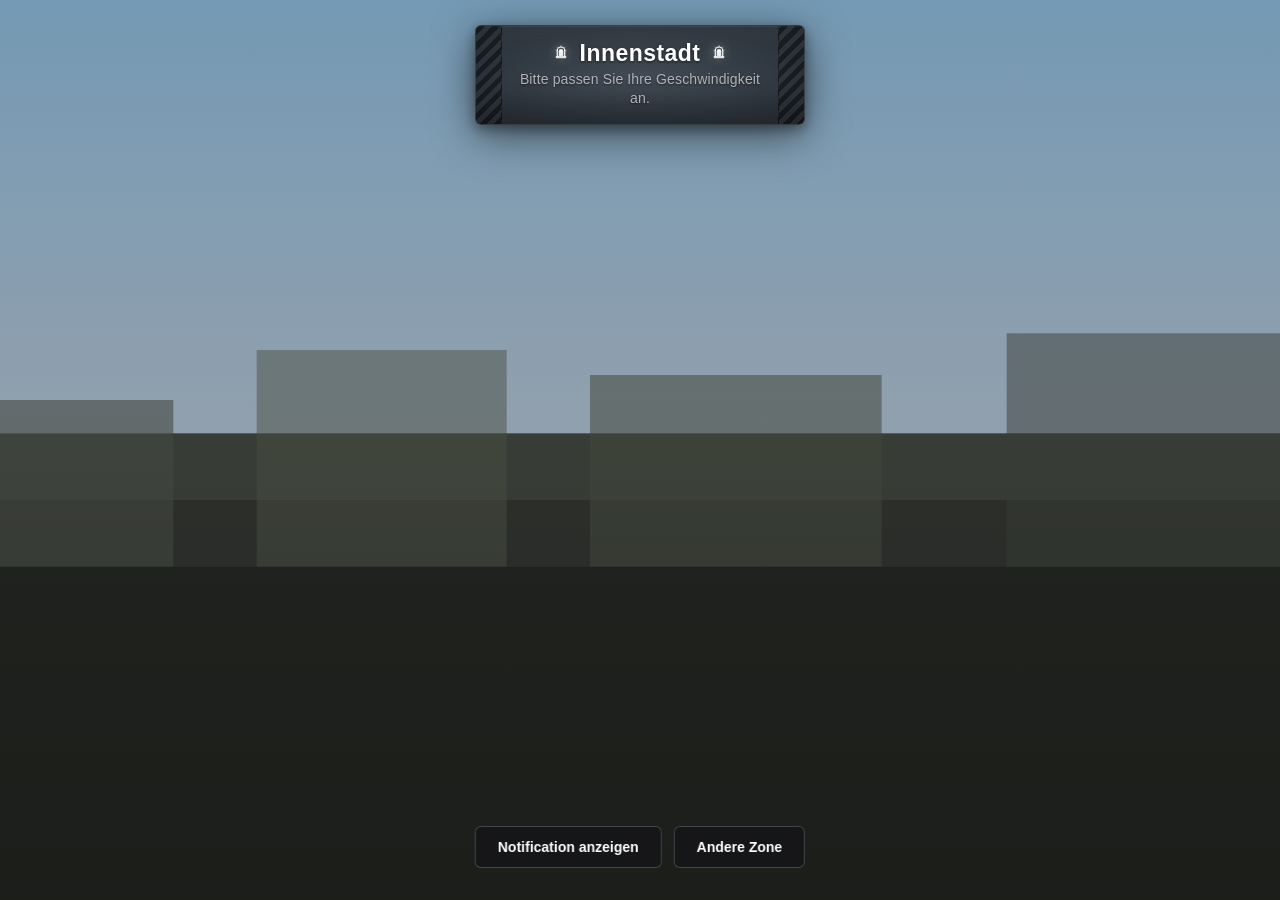
==== index.html @ fa8856ca "Add GTA/FiveM-style zone HUD notification UI Implement a glassmorphism speed-zone notification with " ====
<!DOCTYPE html>
<html lang="de">
  <head>
    <meta charset="UTF-8" />
    <meta name="viewport" content="width=device-width, initial-scale=1.0" />
    <title>Zone HUD Notification</title>
    <link rel="stylesheet" href="css/zone-notification.css" />
    <style>
      *,
      *::before,
      *::after {
        box-sizing: border-box;
      }

      html,
      body {
        margin: 0;
        min-height: 100vh;
        font-family: "Segoe UI", "Roboto", "Helvetica Neue", Arial, sans-serif;
      }

      body {
        background:
          linear-gradient(rgba(0, 0, 0, 0.15), rgba(0, 0, 0, 0.35)),
          url("data:image/svg+xml,%3Csvg xmlns='http://www.w3.org/2000/svg' width='1920' height='1080' viewBox='0 0 1920 1080'%3E%3Cdefs%3E%3ClinearGradient id='sky' x1='0%25' y1='0%25' x2='0%25' y2='100%25'%3E%3Cstop offset='0%25' stop-color='%2388b4d4'/%3E%3Cstop offset='55%25' stop-color='%23c8d8e8'/%3E%3Cstop offset='100%25' stop-color='%23a0a898'/%3E%3C/linearGradient%3E%3C/defs%3E%3Crect fill='url(%23sky)' width='1920' height='1080'/%3E%3Crect fill='%234a5048' y='520' width='1920' height='560'/%3E%3Crect fill='%233a3e38' y='600' width='1920' height='80'/%3E%3Crect fill='%232a2e28' y='680' width='1920' height='400'/%3E%3Crect fill='%235a6058' x='0' y='480' width='400' height='200' opacity='0.6'/%3E%3Crect fill='%23606858' x='500' y='420' width='300' height='260' opacity='0.5'/%3E%3Crect fill='%23586050' x='900' y='450' width='350' height='230' opacity='0.55'/%3E%3Crect fill='%234a5048' x='1400' y='400' width='520' height='280' opacity='0.5'/%3E%3C/svg%3E")
            center / cover no-repeat;
        background-color: #2a2e32;
      }

      .demo-controls {
        position: fixed;
        bottom: 32px;
        left: 50%;
        transform: translateX(-50%);
        display: flex;
        flex-wrap: wrap;
        gap: 12px;
        justify-content: center;
        padding: 0 16px;
        z-index: 1;
      }

      .demo-controls button {
        padding: 12px 22px;
        border: 1px solid rgba(255, 255, 255, 0.2);
        border-radius: 6px;
        background: rgba(20, 20, 24, 0.75);
        backdrop-filter: blur(8px);
        color: #fff;
        font-size: 14px;
        font-weight: 600;
        cursor: pointer;
        transition: background 0.2s ease, transform 0.15s ease;
      }

      .demo-controls button:hover {
        background: rgba(40, 40, 48, 0.9);
        transform: translateY(-1px);
      }

      .demo-controls button:active {
        transform: translateY(0);
      }
    </style>
  </head>
  <body>
    <div class="demo-controls">
      <button type="button" id="btn-show-default">Notification anzeigen</button>
      <button type="button" id="btn-show-custom">Andere Zone</button>
    </div>

    <script src="js/zone-notification.js"></script>
    <script>
      document.getElementById("btn-show-default").addEventListener("click", () => {
        showZoneNotification(
          "Innenstadt",
          "Bitte passen Sie Ihre Geschwindigkeit an."
        );
      });

      document.getElementById("btn-show-custom").addEventListener("click", () => {
        showZoneNotification(
          "Schulzone",
          "Maximal 30 km/h – Vorsicht, Kinder!"
        );
      });

      window.addEventListener("load", () => {
        showZoneNotification(
          "Innenstadt",
          "Bitte passen Sie Ihre Geschwindigkeit an."
        );
      });
    </script>
  </body>
</html>
---- css/zone-notification.css ----
/* Zone HUD Notification – GTA/FiveM style */

.zone-notification {
  position: fixed;
  top: 25px;
  left: 50%;
  z-index: 10000;
  display: flex;
  width: 330px;
  min-height: 90px;
  overflow: hidden;
  border-radius: 6px;
  border: 1px solid rgba(255, 255, 255, 0.07);
  background: radial-gradient(
    ellipse 120% 100% at 50% 50%,
    rgba(52, 52, 56, 0.78) 0%,
    rgba(28, 28, 32, 0.82) 45%,
    rgba(14, 14, 16, 0.88) 100%
  );
  box-shadow:
    0 10px 40px rgba(0, 0, 0, 0.55),
    0 4px 12px rgba(0, 0, 0, 0.35),
    inset 0 1px 0 rgba(255, 255, 255, 0.06);
  backdrop-filter: blur(14px) saturate(120%);
  -webkit-backdrop-filter: blur(14px) saturate(120%);
  pointer-events: none;
  opacity: 0;
  transform: translateX(-50%) translateY(-18px);
  transition:
    opacity 0.45s cubic-bezier(0.22, 1, 0.36, 1),
    transform 0.45s cubic-bezier(0.22, 1, 0.36, 1);
  will-change: opacity, transform;
}

.zone-notification::before {
  content: "";
  position: absolute;
  inset: 0;
  border-radius: inherit;
  background: linear-gradient(
    180deg,
    rgba(255, 255, 255, 0.04) 0%,
    transparent 35%,
    transparent 65%,
    rgba(0, 0, 0, 0.15) 100%
  );
  pointer-events: none;
}

.zone-notification--visible {
  opacity: 1;
  transform: translateX(-50%) translateY(0);
}

.zone-notification--hiding {
  opacity: 0;
  transform: translateX(-50%) translateY(-18px);
  transition:
    opacity 0.38s cubic-bezier(0.55, 0, 1, 0.45),
    transform 0.38s cubic-bezier(0.55, 0, 1, 0.45);
}

.zone-notification__stripe {
  position: relative;
  flex-shrink: 0;
  width: 26px;
  background: repeating-linear-gradient(
    -45deg,
    rgba(0, 0, 0, 0.55) 0px,
    rgba(0, 0, 0, 0.55) 5px,
    rgba(45, 45, 48, 0.35) 5px,
    rgba(45, 45, 48, 0.35) 10px
  );
  opacity: 0.85;
}

.zone-notification__stripe--left {
  border-right: 1px solid rgba(0, 0, 0, 0.25);
}

.zone-notification__stripe--right {
  border-left: 1px solid rgba(0, 0, 0, 0.25);
}

.zone-notification__content {
  position: relative;
  z-index: 1;
  flex: 1;
  display: flex;
  flex-direction: column;
  align-items: center;
  justify-content: center;
  gap: 4px;
  padding: 14px 12px 16px;
  text-align: center;
}

.zone-notification__title-row {
  display: flex;
  align-items: center;
  justify-content: center;
  gap: 10px;
}

.zone-notification__title {
  margin: 0;
  font-family: "Segoe UI", "Roboto", "Helvetica Neue", Arial, sans-serif;
  font-size: 23px;
  font-weight: 700;
  line-height: 1.15;
  letter-spacing: 0.02em;
  color: #ffffff;
  text-shadow: 0 1px 3px rgba(0, 0, 0, 0.6);
}

.zone-notification__subtitle {
  margin: 0;
  max-width: 260px;
  font-family: "Segoe UI", "Roboto", "Helvetica Neue", Arial, sans-serif;
  font-size: 14px;
  font-weight: 400;
  line-height: 1.35;
  letter-spacing: 0.01em;
  color: rgba(190, 190, 195, 0.92);
  text-shadow: 0 1px 2px rgba(0, 0, 0, 0.5);
}

.zone-notification__icon {
  flex-shrink: 0;
  width: 18px;
  height: 18px;
  color: #ffffff;
  filter: drop-shadow(0 0 4px rgba(255, 255, 255, 0.45))
    drop-shadow(0 1px 2px rgba(0, 0, 0, 0.5));
}

.zone-notification__icon svg {
  display: block;
  width: 100%;
  height: 100%;
}

@media (max-width: 400px) {
  .zone-notification {
    width: calc(100vw - 32px);
    max-width: 330px;
    top: 20px;
  }

  .zone-notification__title {
    font-size: 20px;
  }

  .zone-notification__subtitle {
    font-size: 13px;
  }

  .zone-notification__stripe {
    width: 20px;
  }
}

@media (min-width: 1920px) {
  .zone-notification {
    top: 25px;
  }
}
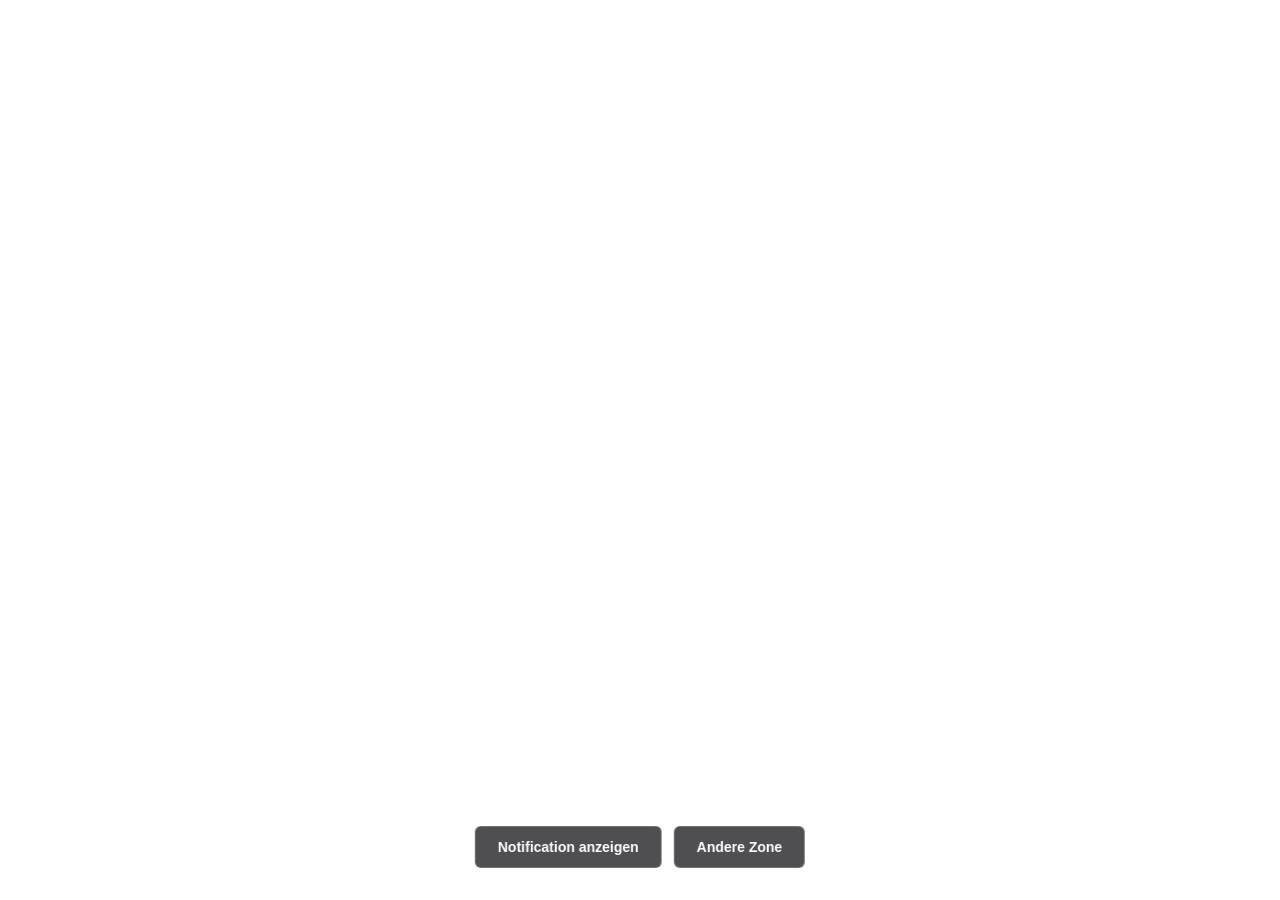
==== commit 19df62b3: "Fix notification: add FiveM NUI integration and zone triggers - Add fxmanifest, client.lua, and conf" ====
--- a/index.html
+++ b/index.html
@@ -3,7 +3,7 @@
   <head>
     <meta charset="UTF-8" />
     <meta name="viewport" content="width=device-width, initial-scale=1.0" />
-    <title>Zone HUD Notification</title>
+    <title>Zone HUD Notification – Demo</title>
     <link rel="stylesheet" href="css/zone-notification.css" />
     <style>
       *,
@@ -12,14 +12,10 @@
         box-sizing: border-box;
       }
 
-      html,
-      body {
-        margin: 0;
+      html.browser-mode,
+      html.browser-mode body {
         min-height: 100vh;
         font-family: "Segoe UI", "Roboto", "Helvetica Neue", Arial, sans-serif;
-      }
-
-      body {
         background:
           linear-gradient(rgba(0, 0, 0, 0.15), rgba(0, 0, 0, 0.35)),
           url("data:image/svg+xml,%3Csvg xmlns='http://www.w3.org/2000/svg' width='1920' height='1080' viewBox='0 0 1920 1080'%3E%3Cdefs%3E%3ClinearGradient id='sky' x1='0%25' y1='0%25' x2='0%25' y2='100%25'%3E%3Cstop offset='0%25' stop-color='%2388b4d4'/%3E%3Cstop offset='55%25' stop-color='%23c8d8e8'/%3E%3Cstop offset='100%25' stop-color='%23a0a898'/%3E%3C/linearGradient%3E%3C/defs%3E%3Crect fill='url(%23sky)' width='1920' height='1080'/%3E%3Crect fill='%234a5048' y='520' width='1920' height='560'/%3E%3Crect fill='%233a3e38' y='600' width='1920' height='80'/%3E%3Crect fill='%232a2e28' y='680' width='1920' height='400'/%3E%3Crect fill='%235a6058' x='0' y='480' width='400' height='200' opacity='0.6'/%3E%3Crect fill='%23606858' x='500' y='420' width='300' height='260' opacity='0.5'/%3E%3Crect fill='%23586050' x='900' y='450' width='350' height='230' opacity='0.55'/%3E%3Crect fill='%234a5048' x='1400' y='400' width='520' height='280' opacity='0.5'/%3E%3C/svg%3E")
@@ -57,10 +53,6 @@
         background: rgba(40, 40, 48, 0.9);
         transform: translateY(-1px);
       }
-
-      .demo-controls button:active {
-        transform: translateY(0);
-      }
     </style>
   </head>
   <body>
@@ -84,13 +76,6 @@
           "Maximal 30 km/h – Vorsicht, Kinder!"
         );
       });
-
-      window.addEventListener("load", () => {
-        showZoneNotification(
-          "Innenstadt",
-          "Bitte passen Sie Ihre Geschwindigkeit an."
-        );
-      });
     </script>
   </body>
 </html>
